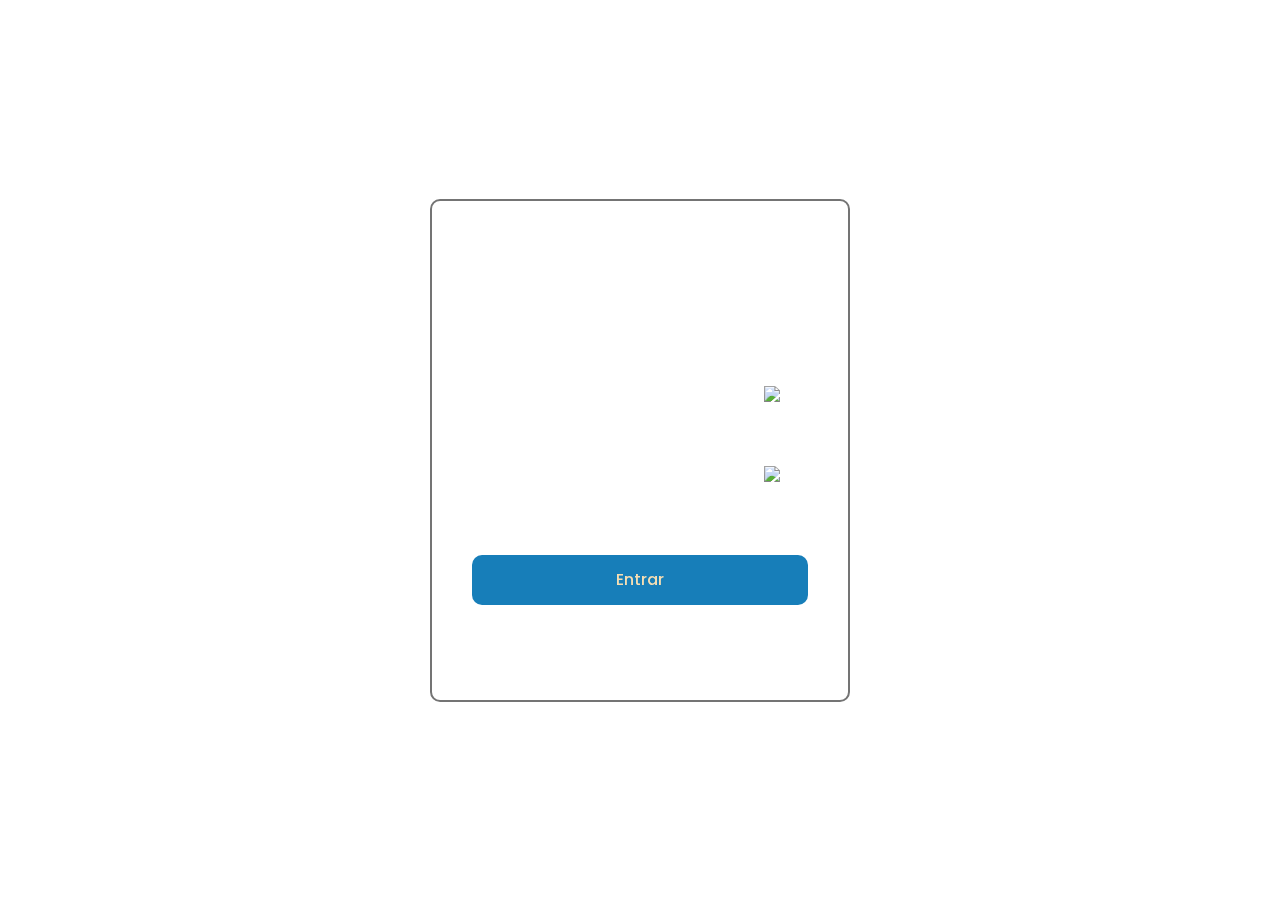
==== index.html @ 0a61c8de "Add files via upload" ====
<!DOCTYPE html>
<html lang="pt-br">



<head>
    <meta charset="UTF-8">
    <meta name="viewport" content="width=device-width, initial-scale=1.0">
    <title>Tela de Login</title>
    <link rel="stylesheet" href="style.css">
    <link rel="preconnect" href="https://fonts.googleapis.com">
<link rel="preconnect" href="https://fonts.gstatic.com" crossorigin>
<link href="https://fonts.googleapis.com/css2?family=Poppins:ital,wght@0,100;0,200;0,300;0,400;0,500;0,600;0,700;0,800;0,900;1,100;1,200;1,300;1,400;1,500;1,600;1,700;1,800;1,900&display=swap" rel="stylesheet">
</head>




<body>
    <div class="conteiner">
        <form >
            <h1>
                Entrar na Plataforma
            </h1>



<div class="input-conteiner">
    <input placeholder="Email" type="email" required>
   <img src="https://img.icons8.com/ios/50/user--v1.png" alt="user--v1" 
   width="20"
   height="20" > 
</div>



<div class="input-conteiner">
    <input placeholder="Senha" type="password" required>
     <img 
     width="20" 
     height="20" 
     src="https://img.icons8.com/ios-glyphs/30/lock--v1.png" alt="lock--v1"/>
     <a href="Recuperar.html">Esqueci minha senha</a>
</div>


<button type="submit" class="submit-button"><a href="https://www.instagram.com/niicollejansen/"></a> Entrar</button>


<div class="register-link">
    <p>Não está cadastrado? <a href="cadastrar.html"><Cadastra-se></Cadastra-se></a></p> 
</div>



        </form>
    </div>
</body>
</html>
---- style.css ----
*{
    margin: 0;
    padding: 0;
    box-sizing: border-box;
    font-family: "Poppins", serif;
}

body{
    background: url("https://picsum.photos/1600/900?random=1");
    background-size: cover;
    background-position: center;
    min-height: 100vh;
    display: flex;
    align-items: center;
    justify-content: center;
}

.conteiner{
    width: 420px;
    background: transparent;
    border: 2px solid #747474;
    backdrop-filter: blur(20px);
    border-radius: 10px;
    padding: 30px 40px;
}

h1{
    font-size: 36px;
    text-align: center;
    color: white;
}

.input-conteiner{
    position: relative;
    width: 100%;
    height: 50px;
    margin: 30px 0;
}

.input-conteiner input{
width: 100%;
height: 100%;
background: transparent;
border: none;
outline: none;
border: 2px solid rgba(255, 255, 255, 255);
border-radius: 10px;
font-size: 16px;
color: white;
padding: 20px 45px 20px 20px ;
}

.input-conteiner input::placeholder{
    color: white;
}

.input-conteiner img{
    position: absolute;
    right: 24px;
    top: 20%;
    margin-top: 5px;
}

.input-conteiner a{
    font-size: 16px;
    margin: top 5px; ;
    color: white;
    text-decoration:none ;

}

.input-conteiner a :hover{
    text-decoration: underline;
}

.submit-button{
    width: 100%;
    height: 50px;
    background-color: #177eb9;
    border: none;
    border-radius: 10px;
    color: wheat;
    font-weight: 500;
    margin-top: 24px;
    cursor: pointer;
    outline: none;
    font-size: 16px;
}
.submit-button:hover{
    background-color: #65b0db;
}

.register-link p {
font-size: 16px;
color: white;
font-weight: 500;

}

.register-link p a {
    font-size: 16px;
    color: white;
    font-weight: 700;
    text-decoration: none;
    
    }

    .register-link p a :hover{
        text-decoration: underline;

    }
    .register-link{
        text-align: center;
        margin: 20px 0px 20px;
    }
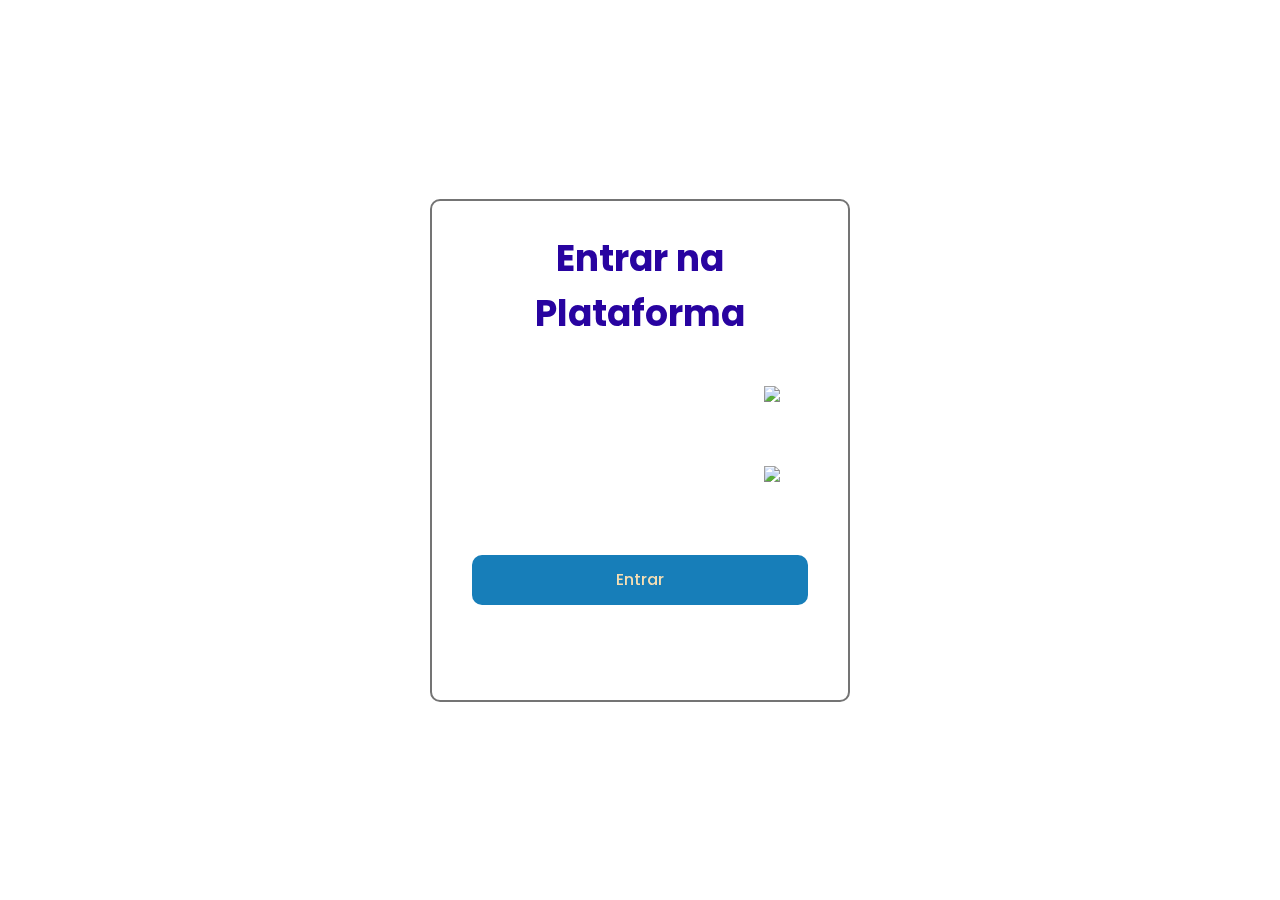
==== commit fd16880e: "Add files via upload" ====
--- a/index.html
+++ b/index.html
@@ -9,6 +9,7 @@
     <title>Tela de Login</title>
     <link rel="stylesheet" href="style.css">
     <link rel="preconnect" href="https://fonts.googleapis.com">
+    <link rel="icon" href="https://img.icons8.com/ios-filled/50/circled-n.png" type="image/png">
 <link rel="preconnect" href="https://fonts.gstatic.com" crossorigin>
 <link href="https://fonts.googleapis.com/css2?family=Poppins:ital,wght@0,100;0,200;0,300;0,400;0,500;0,600;0,700;0,800;0,900;1,100;1,200;1,300;1,400;1,500;1,600;1,700;1,800;1,900&display=swap" rel="stylesheet">
 </head>
@@ -48,7 +49,8 @@
 
 
 <div class="register-link">
-    <p>Não está cadastrado? <a href="cadastrar.html"><Cadastra-se></Cadastra-se></a></p> 
+    <p>Não está cadastrado? <a href="cadastrar.html">Cadastrar</a>
+    </p> 
 </div>
 
 
--- a/style.css
+++ b/style.css
@@ -28,7 +28,7 @@
 h1{
     font-size: 36px;
     text-align: center;
-    color: white;
+    color: rgb(40, 3, 160);
 }
 
 .input-conteiner{
